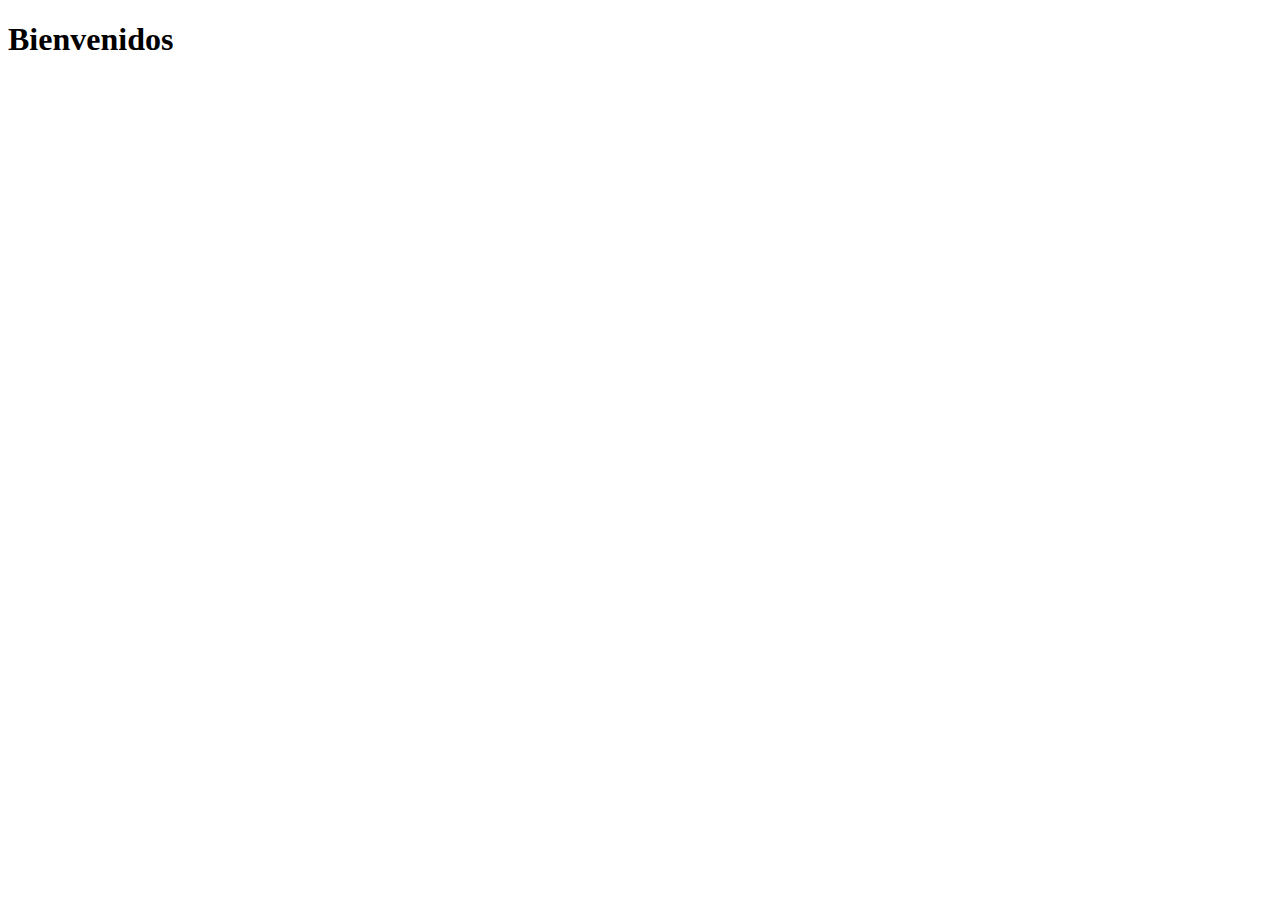
==== index.html @ 5e7800b3 "Mi primer commit con Git gracias a EDteam (Se inicia el proyecto)bash: wq: command not found" ====
<!DOCTYPE html>
<html lang="en">
  <head>
    <meta charset="UTF-8" />
    <meta name="viewport" content="width=device-width, initial-scale=1.0" />
    <meta http-equiv="X-UA-Compatible" content="ie=edge" />
    <title>Git No desde cero</title>
  </head>
  <body>
      <h1>Bienvenidos</h1>
  </body>
</html>
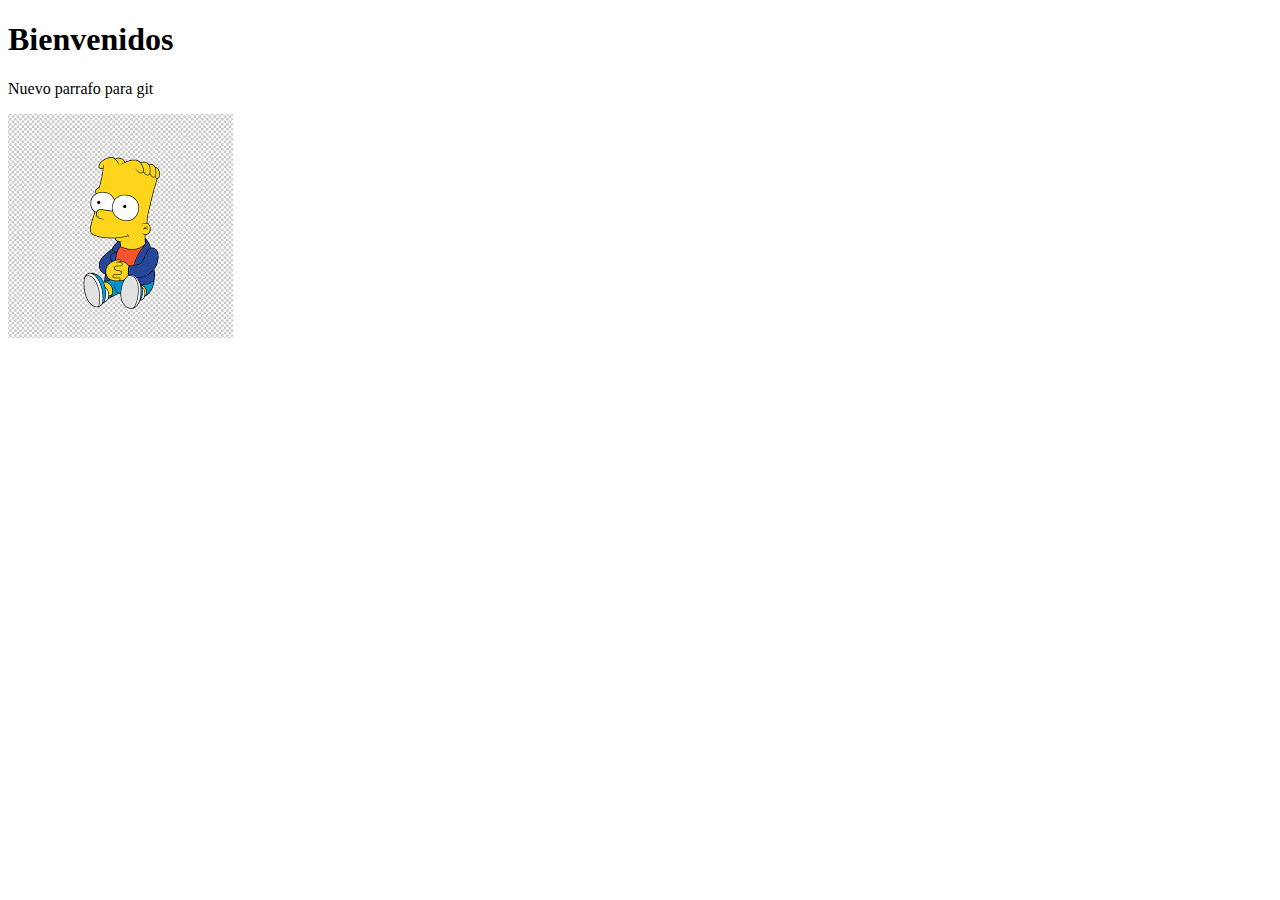
==== commit 9535a6e1: "Se agrega una imagen al proyecto y se lee desde el index.html" ====
--- a/index.html
+++ b/index.html
@@ -8,5 +8,9 @@
   </head>
   <body>
       <h1>Bienvenidos</h1>
+      <p>Nuevo parrafo para git</p>
+      <div>
+          <img src="mi-imagen.png" alt="Nueva imagen">
+      </div>
   </body>
 </html>
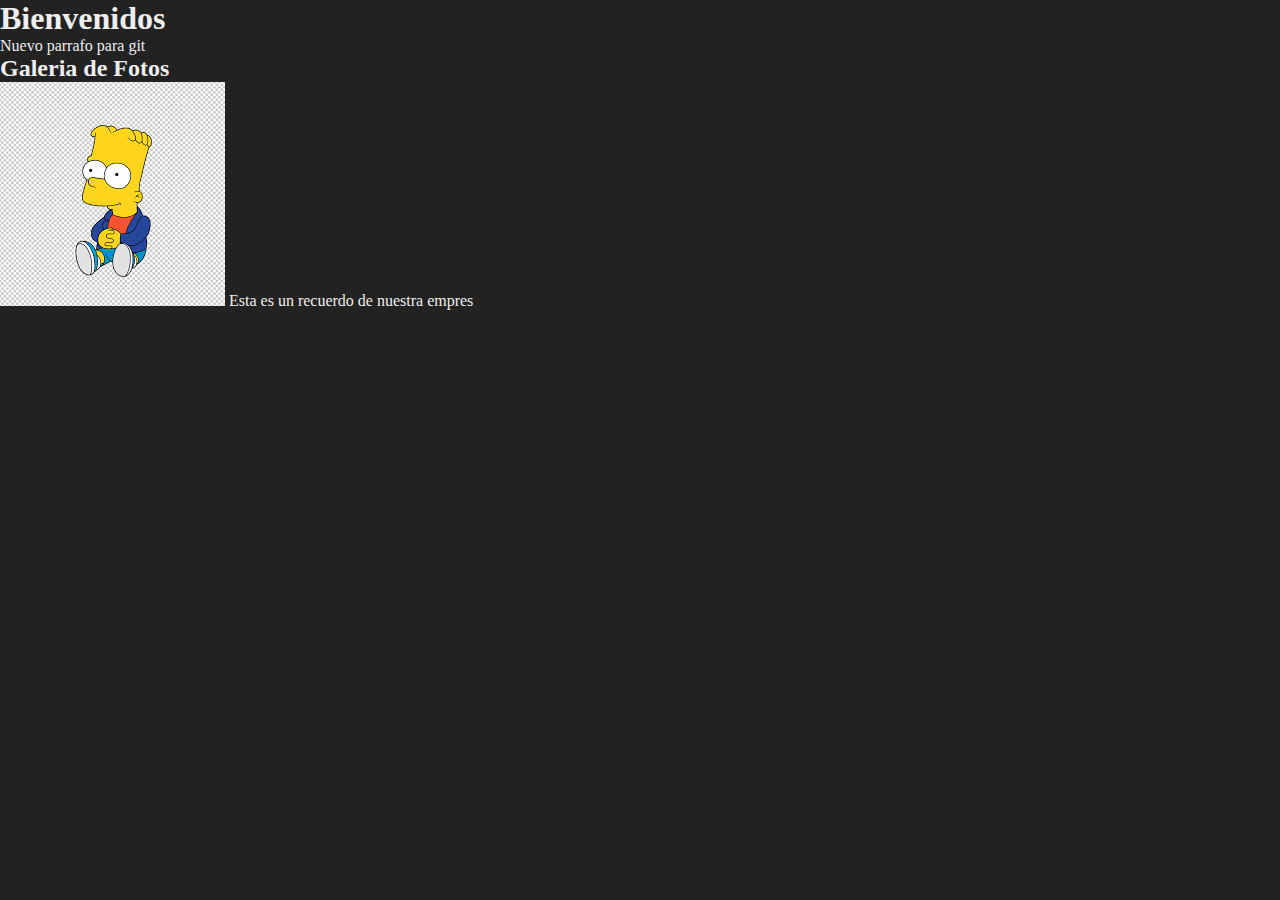
==== commit 5d7d8e5c: "Actualiza la documentacion y limpia estilos" ====
--- a/index.html
+++ b/index.html
@@ -5,12 +5,15 @@
     <meta name="viewport" content="width=device-width, initial-scale=1.0" />
     <meta http-equiv="X-UA-Compatible" content="ie=edge" />
     <title>Git No desde cero</title>
+    <link rel="stylesheet" href="estilos/estilos.css">
   </head>
   <body>
       <h1>Bienvenidos</h1>
       <p>Nuevo parrafo para git</p>
       <div>
+          <h2>Galeria de Fotos</h2>
           <img src="mi-imagen.png" alt="Nueva imagen">
+          <span>Esta es un recuerdo de nuestra empres</span>
       </div>
   </body>
 </html>
--- a/estilos/estilos.css
+++ b/estilos/estilos.css
@@ -0,0 +1,8 @@
+*{
+    margin: 0px;
+    padding: 0px;
+}
+body{
+    background: #222222;
+    color: #eeeeee;
+}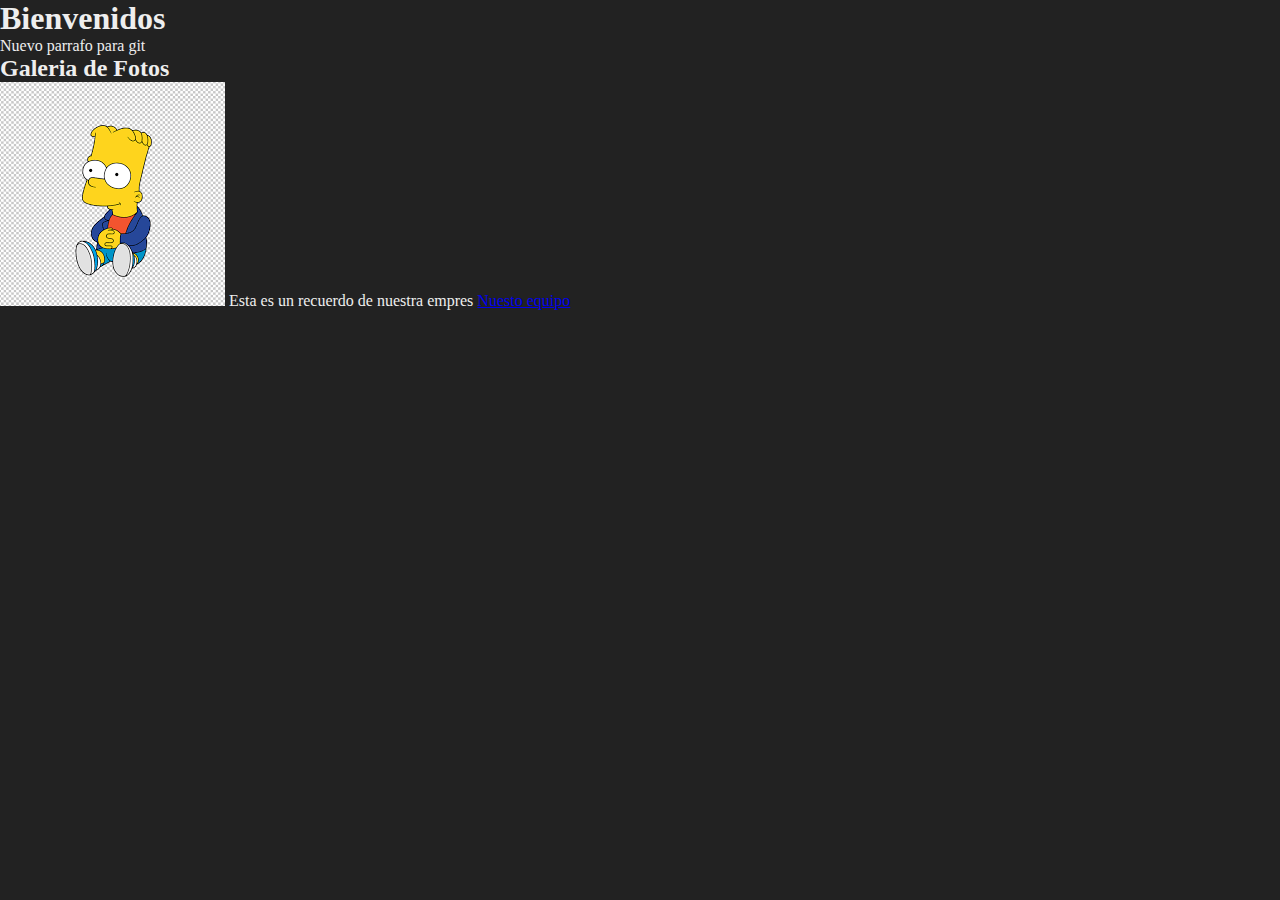
==== commit 478501ae: "Se agrega un enlace a la pagina de equipo desde el index" ====
--- a/index.html
+++ b/index.html
@@ -14,6 +14,7 @@
           <h2>Galeria de Fotos</h2>
           <img src="mi-imagen.png" alt="Nueva imagen">
           <span>Esta es un recuerdo de nuestra empres</span>
+          <a href="pages/equipo.html">Nuesto equipo</a>
       </div>
   </body>
 </html>
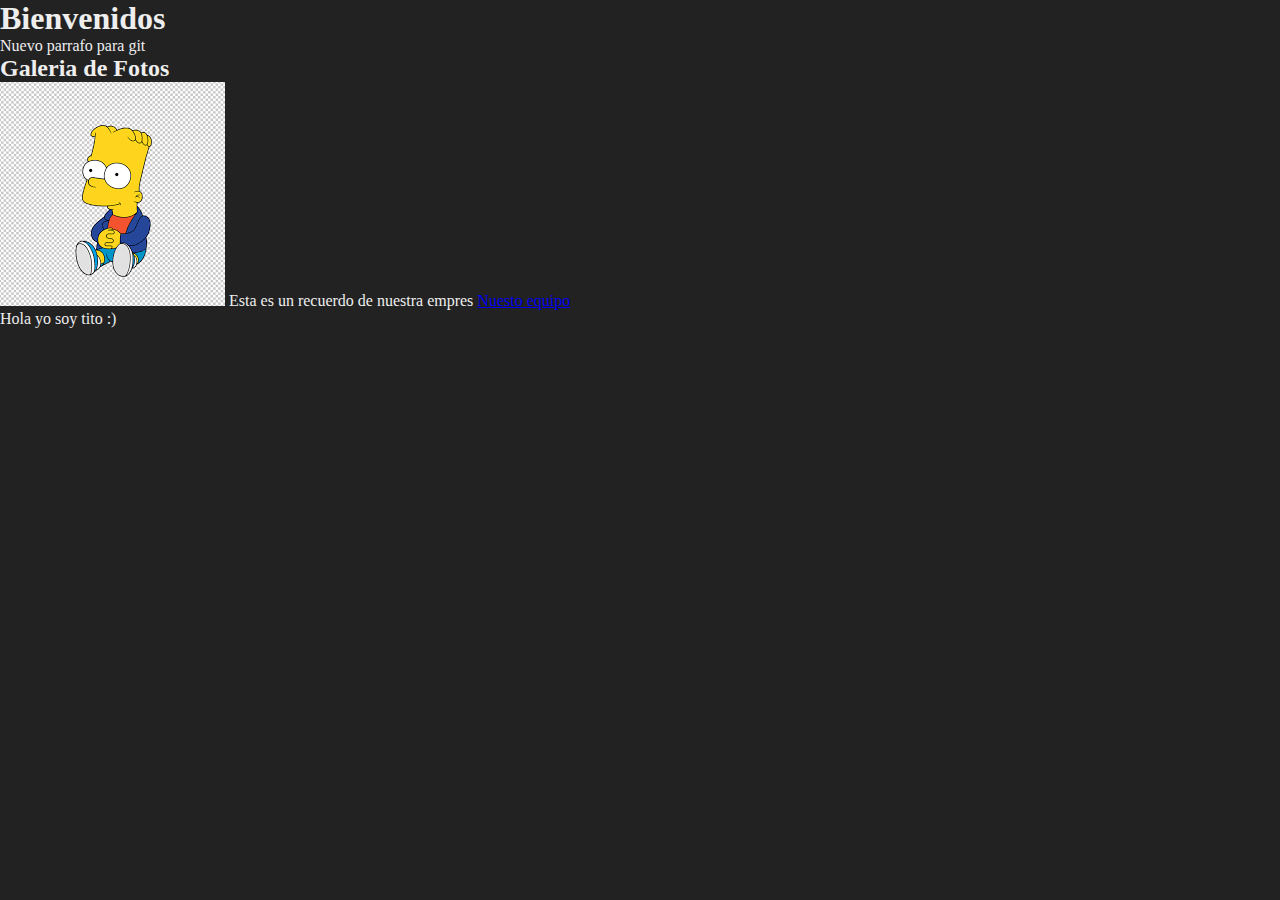
==== commit fd1e5260: "He agregado un parrafo nuevo" ====
--- a/index.html
+++ b/index.html
@@ -15,6 +15,7 @@
           <img src="mi-imagen.png" alt="Nueva imagen">
           <span>Esta es un recuerdo de nuestra empres</span>
           <a href="pages/equipo.html">Nuesto equipo</a>
+          <p>Hola yo soy tito :)</p>
       </div>
   </body>
 </html>
--- a/estilos/estilos.css
+++ b/estilos/estilos.css
@@ -1,8 +1,15 @@
 *{
     margin: 0px;
     padding: 0px;
+    border: none;
 }
 body{
     background: #222222;
     color: #eeeeee;
+}
+
+.contenedor{
+    margin: 2rem;
+    padding: 1rem;
+    
 }